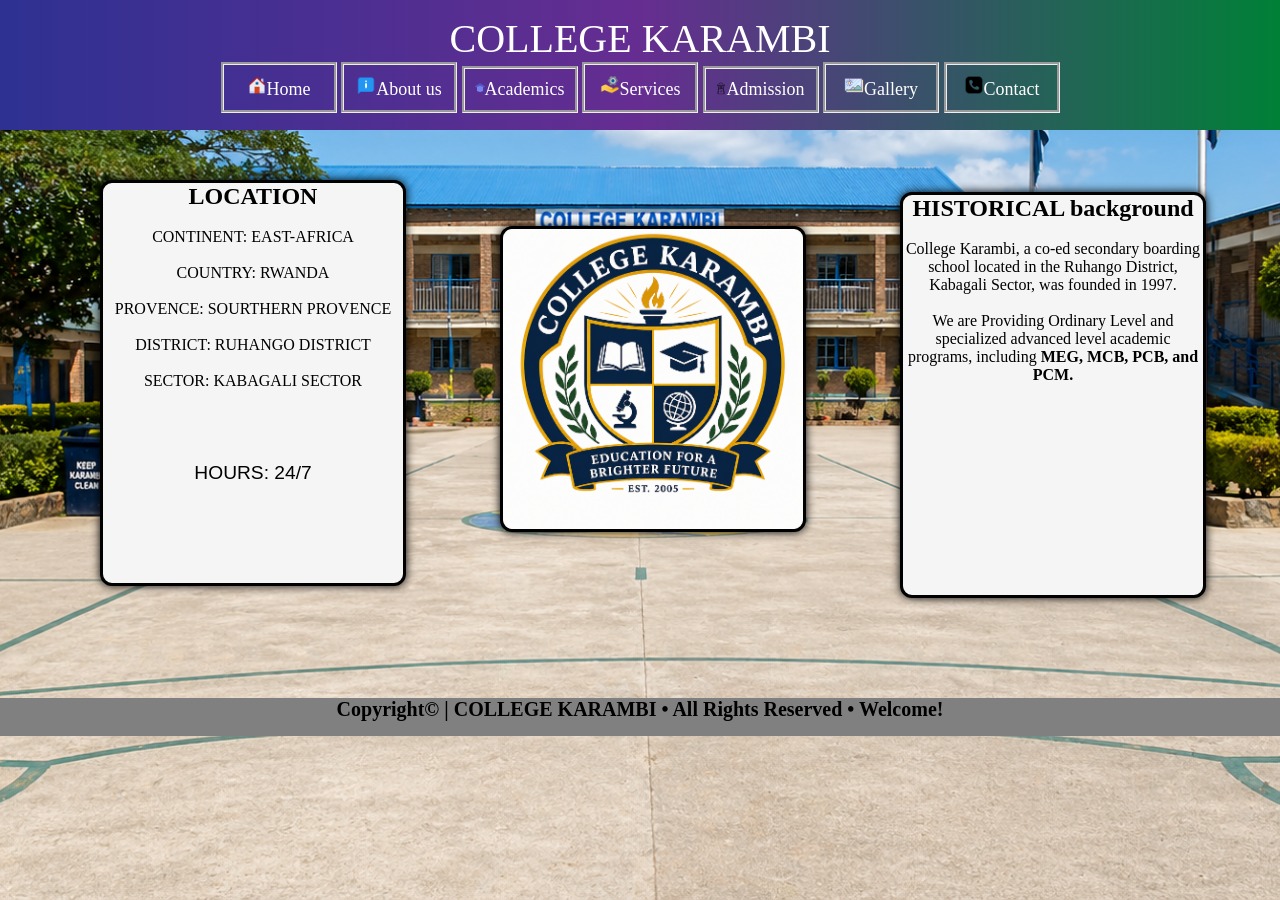
==== about.html @ 924c3f70 "Initial commit" ====
<!DOCTYPE html>
<html lang="en">
<head>
    <meta charset="UTF-8">
    <meta name="viewport" content="width=device-width, initial-scale=1.0">
    <title>About us</title>
    <link rel="stylesheet" type="text/css" href="index.css">
</head>
<body>
<header class="topbar">
 <div id="l3">
        <a href=""><p id="ck" class="fade-text">COLLEGE KARAMBI</p></a>
        <ul>
            <li><a href="index.html"><img src="assets/home.png" id="ig2">Home</a></li>
            <li><a href="about.html"><img src="assets/about.png" id="ig2">About us</a></li>
            <li><a href="academcs.html"><img src="assets/graduation.png" style="width: 10px; height: 14px;">Academics</a></li>
            <li><a href="services.html"><img src="assets/service.png" id="ig2">Services</a></li>
            <li><a href="admissions.html"><img src="assets/admission.png"  style="width: 10px; height: 14px;">Admission</a></li>
            <li><a href="gallery.html"><img src="assets/gallery.png" id="ig2">Gallery</a></li>
            <li><a href="contact.html"><img src="assets/phone.png" id="ig2">Contact</a></li>
        </ul>
        </header>
    </div>
    <div id="ab1">
<h2>LOCATION</h2><br>
<ul>
    <li>CONTINENT: EAST-AFRICA</li><br><br>
    <li>COUNTRY: RWANDA</li><br><br>
    <li>PROVENCE: SOURTHERN PROVENCE</li><br><br>
    <li>DISTRICT: RUHANGO DISTRICT</li><br><br>
    <li>SECTOR: KABAGALI SECTOR</li><br><br><br><br><br>
    <p style="font-size: larger; font-family:Verdana, Geneva, Tahoma, sans-serif ">HOURS: 24/7</p>
</ul>
    </div>
    <div class="ab2">
<img src="assets/logo.png" class="logo">
    </div>
    <div class="ab3">
     <h2>HISTORICAL background</h2><br>
College Karambi, a co-ed secondary boarding school located in the Ruhango District, Kabagali Sector, was founded in 1997.<br><br>
 We are Providing Ordinary Level and specialized advanced level academic programs, including <b> MEG, MCB, PCB, and PCM.</b>
    </div>
    <footer>
        <div id="so">
<b class="fo">Copyright&copy; | COLLEGE KARAMBI 
•
All Rights Reserved
•
Welcome!</b>
        </div>
    </footer>
</body>
</html>
---- index.css ----
body{
     background-image: url(assets/karambi.png);
     background-size: cover;
     background-position: center;
     background-repeat: no-repeat;
     background-attachment: fixed;
     padding-top: 130px;
 }
 *{
            margin: 0px;
            padding: 0px;
            text-decoration: none;
           
        }
        .first{
            background-color:gray;
            color: white;

        }
        
ul{
    list-style: none;
}
ul li{
    display: inline-block;
}
ul li a{
    width: 90px;
    padding: 10px;
    border-style:groove;
    display: block;
    text-align: center;
    color: white;
}
#l3 >a{
    font-size: 40px;
}
ul li a:hover{
    background-color:aqua;
    color: white;
    transition: 2s;
}
.topbar{
text-align: center;
padding:15px 20px;
background:linear-gradient(90deg,#2e3192,#662d91,#008037);
color:rgb(255, 252, 252);
font-size:18px;
height:100px;
position:fixed;
top:0;
left:0;
right:0;
z-index:1000;
}
#ck{color: white;
}
#so{
height:1cm;
background-color:grey;
text-align:center;
font-size:20px;
}
.fo{
margin-top:100px;
}
.fade-text {
  font-size: 2.5rem;
  animation: fadeInOut 4s ease-in-out infinite;
}

@keyframes fadeInOut {
  0%   { opacity: 0; }
  25%  { opacity: 1; }
  75%  { opacity: 1; }
  100% { opacity: 0; }
}
#m1{
    background-image: url(assets/home-bg.png);
    background-size: cover;
    background-position: center;
    background-repeat: no-repeat;
    width: 1000px;
    height: 350px;
    border-radius:12px;
    align-items:center;
    justify-content:center;
    text-align:center;
    border-style: solid;
    margin-top: 50px;
    margin-left: 150px;
    margin-bottom: 100px;
    box-shadow: 0 0 10px;
}
#gallery{
    background-color: whitesmoke;
    width: 1000px;
    border-radius:12px;
    border-style: solid;
    margin-top: 50px;
    margin-left: 150px;
    margin-bottom: 100px;
    box-shadow: 0 0 10px;
    padding: 20px;
    display: grid;
    grid-template-columns: repeat(3, 1fr);
    gap: 15px;
}
#gallery img{
    width: 100%;
    height: 220px;
    object-fit: cover;
    border-radius:12px;
    border-style: solid;
    display: block;
}
#student-form,
#trainer-form{
     background-color: rgba(245, 245, 245, 0.61);
     width: 600px;
     border-style: solid;
     border-radius:12px;
     text-align:left;
     box-shadow: 0 0 10px;
     margin-top: -799px;
     margin-left: 570px;
     margin-bottom: 100px;
     padding: 25px;
}
#student-form h2,
#trainer-form h2{
     text-align:center;
     margin-bottom: 20px;
}
#student-form label,
#trainer-form label{
     display:block;
     margin-top: 10px;
     font-weight: bold;
}
#student-form input,
#student-form select,
#student-form textarea,
#trainer-form input,
#trainer-form select,
#trainer-form textarea{
     width: 100%;
     padding: 10px;
     margin-top: 5px;
     border-style: solid;
     border-radius:8px;
     box-sizing: border-box;
}
#student-form button,
#trainer-form button{
     margin-top: 20px;
     padding: 10px;
     width: 100%;
     background:linear-gradient(90deg,#2e3192,#662d91,#008037);
     color: white;
     border-style: solid;
     border-radius:8px;
     font-size:18px;
     cursor: pointer;
}
#student-form button:hover,
#trainer-form button:hover{
     background-color:aqua;
}
#ab1{
     background-color: whitesmoke;
     width: 300px;
     height: 400px;
     border-style: solid;
     border-radius:12px;
     align-items:center;
     justify-content:center;
     text-align:center;
     box-shadow: 0 0 10px;
     margin-top: 50px;
     margin-left: 100px;
}
.ab2{
     background-color: whitesmoke;
     width: 300px;
     height: 300px;
     border-style: solid;
     border-radius:12px;
     margin-top: -360px;
     margin-left: 500px;
     margin-bottom: 100px;
     box-shadow: 0 0 10px;
}
.ab3{
     background-color: whitesmoke;
     width: 300px;
     height: 400px;
     border-style: solid;
     border-radius:12px;
     align-items:center;
     justify-content:center;
     text-align:center;
     margin-top: -440px;
     margin-left: 900px;
     margin-bottom: 100px;
     box-shadow: 0 0 10px;
}
#co1{
     background-color: whitesmoke;
     width: 300px;
     height: 400px;
     border-style: solid;
     border-radius:12px;
     align-items:center;
     justify-content:center;
     text-align:center;
     box-shadow: 0 0 10px;
     margin-top: 50px;
     margin-left: 100px;
}
#co2{
    background-color: whitesmoke;
     width: 300px;
     height: 400px;
     border-style: solid;
     border-radius:12px;
     align-items:center;
     justify-content:center;
     text-align:center;
     margin-top: -405px;
     margin-left: 800px;
     margin-bottom: 100px;
     box-shadow: 0 0 10px;
}
#m2{
     background-color: whitesmoke;
     width: 300px;
     height: 300px;
     border-style: solid;
     border-radius:12px;
     align-items:center;
     justify-content:center;
     text-align:center;
     margin-top: -90px;
     margin-left: 200px;
     margin-bottom: 100px;
     box-shadow: 0 0 10px;
}
#m3{
     background-color: whitesmoke;
     width: 300px;
     height: 300px;
     border-style: solid;
     border-radius:12px;
     align-items:center;
     justify-content:center;
     text-align:center;
     margin-top: -405px;
     margin-left: 800px;
     margin-bottom: 100px;
     box-shadow: 0 0 10px;
}
.student{
     background-color: whitesmoke;
     width: 300px;
     height: 300px;
     border-style: solid;
     border-radius:12px;
     margin-top: 80px;
     margin-left: 100px;
     margin-bottom: 100px;
     box-shadow: 0 0 10px;
}
.trainer{
     background-color: whitesmoke;
     width: 300px;
     height: 300px;
     border-style: solid;
     border-radius:12px;
     align-items:center;
     justify-content:center;
     text-align:center;
     margin-top: -400px;
     margin-left: 454px;
     margin-bottom: 100px;
     box-shadow: 0 0 10px;
}
#butt1{
    color:white;
    width: 300px;
    height: 50px;
    font-size: larger;
    border-radius: 9px;
    margin-top: -180px;
    background:linear-gradient(90deg,#2e3192,#662d91,#008037);
}
#butt2{
    color:white;
    font-size: larger;
    width: 250px;
    border-radius: 10px;
    margin-top: 150px;
    background:linear-gradient(90deg,#2e3192,#662d91,#008037);
}
#butt2:hover{
    background-color:aqua;
    color: white;
}
.logo{
     width: 300px;
     height: 300px;
     border-radius:12px;
}
#ig{
     width: 30px;
     height: 30px;
}
#ig2{
     width: 20px;
     height: 20px;
}
#button{
      background:linear-gradient(90deg,#2e3192,#662d91,#008037);
      color:white;
      font-size: larger;
      border-radius: 8px;
      width: 500px;
}
#error{
     color: red;
     font-weight: bold;
}
.employee{
     background-color: whitesmoke;
     width: 300px;
     height: 300px;
     border-style: solid;
     border-radius:12px;
     align-items:center;
     justify-content:center;
     text-align:center;
     margin-top: -404px;
     margin-left: 800px;
     margin-bottom: 100px;
     box-shadow: 0 0 10px;
}
.club{
     background-color: whitesmoke;
     width: 400px;
     height: 150px;
     border-style: solid;
     border-radius:12px;
     align-items:center;
     justify-content:center;
     text-align:center;
     margin-top: -70px;
     margin-left: 454px;
     margin-bottom: 60px;
     box-shadow: 0 0 10px;
}
.service-img{
     width: 300px;
     height: 300px;
     object-fit:cover;
     border-radius:12px 12px 0px 0px;
     display: block;
}
.club .service-img{
     width: 400px;
     height: 150px;
}
#sup{
    background-color: whitesmoke;
    width: 500px;
    height: 500px;
    border-radius:12px;
    align-items:center;
    justify-content:center;
    text-align:center;
    border-style: solid;
    margin-top: 50px;
    margin-left: 30px;
    margin-bottom: 100px;
    box-shadow: 0 0 10px;
}
#sup2{
    background-color: whitesmoke;
    width: 400px;
    height: 400px;
    border-radius:12px;
    align-items:center;
    justify-content:center;
    text-align:center;
    border-style: solid;
    margin-top: -602px;
    margin-left: 800px;
    margin-bottom: 150px;
    box-shadow: 0 0 10px;
}
#academic{
    background-color: whitesmoke;
    width: 350px;
    height: 350px;
    border-radius:12px;
    align-items:center;
    justify-content:center;
    text-align:center;
    border-style: solid;
    margin-top: 50px;
    margin-left: 100px;
    margin-bottom: 100px;
    box-shadow: 0 0 10px;
}
#academic2{
    background-color: whitesmoke;
    width: 350px;
    height: 350px;
    border-radius: 12px;
    align-items:center;
    justify-content:center;
    text-align:center;
    border-style: solid;
    margin-top: -457px;
    margin-left: 800px;
    margin-bottom: 100px;
    box-shadow: 0 0 10px;
}
#table2{
     margin-left: 70px;
     margin-top: 40px;
}
.guide1{
    background-color: rgb(245, 245, 245);
    width: 470px;
    height: 550px;
    border-radius:12px;
    align-items:center;
    justify-content:center;
    text-align:center;
    border-style: solid;
    margin-top: 50px;
    margin-left: 30px;
    margin-bottom: 100px;
    box-shadow: 0 0 10px;
}
#guide2{
    background-color: rgba(224, 83, 83, 0.897);
    width: 400px;
    height: 120px;
    border-radius:12px;
    align-items:center;
    justify-content:center;
    text-align:center;
    border-style: solid;
    margin-top: -80px;
    margin-left: 65px;
    margin-bottom: 100px;
    box-shadow: 0 0 10px;
}
.hero{
    height:400px;
    background:url("school.jpg");
    background-size:cover;
    background-position:center;
    display:flex;
    justify-content:center;
    align-items:center;
    text-align:center;
    color:white;
    margin-top: -110px;

}

.hero-text{
    background:rgba(0,0,0,0.5);
    padding:30px;
    border-radius:10px;
}

.hero h1{
    font-size:45px;
    margin-bottom:10px;
}

.hero p{
    font-size:20px;
}
.title{
    text-align:center;
    margin-top:50px;
    margin-bottom:30px;
    font-size:35px;
    color:#0b3d91;
}
.form-container{
    width:60%;
    margin:auto;
    background:rgba(255, 255, 255, 0.731);
    padding:30px;
    border-radius:10px;
    box-shadow:0px 0px 10px rgba(0,0,0,0.2);
    margin-top: -100px;
    margin-bottom: 100px;
}

form{
    display:grid;
    grid-template-columns:1fr 1fr;
    gap:20px;
}

input,
select,
textarea{
    padding:12px;
    border:1px solid gray;
    border-radius:5px;
    width:90%;
}

textarea{
    resize:none;
    height:100px;
}

.full{
    grid-column:1/3;
}

button{
    background:linear-gradient(90deg,#2e3192,#662d91,#008037);
    color:white;
    font-size: larger;
    border-radius: 8px;
    border:none;
    padding:15px;
    border-radius:5px;
    cursor:pointer;
    font-size:18px;
}

button:hover{
    background:#06245c;
}

/* CARDS */

.cards{
    width:90%;
    margin:auto;
    display:flex;
    gap:20px;
    flex-wrap:wrap;
    justify-content:center;
}
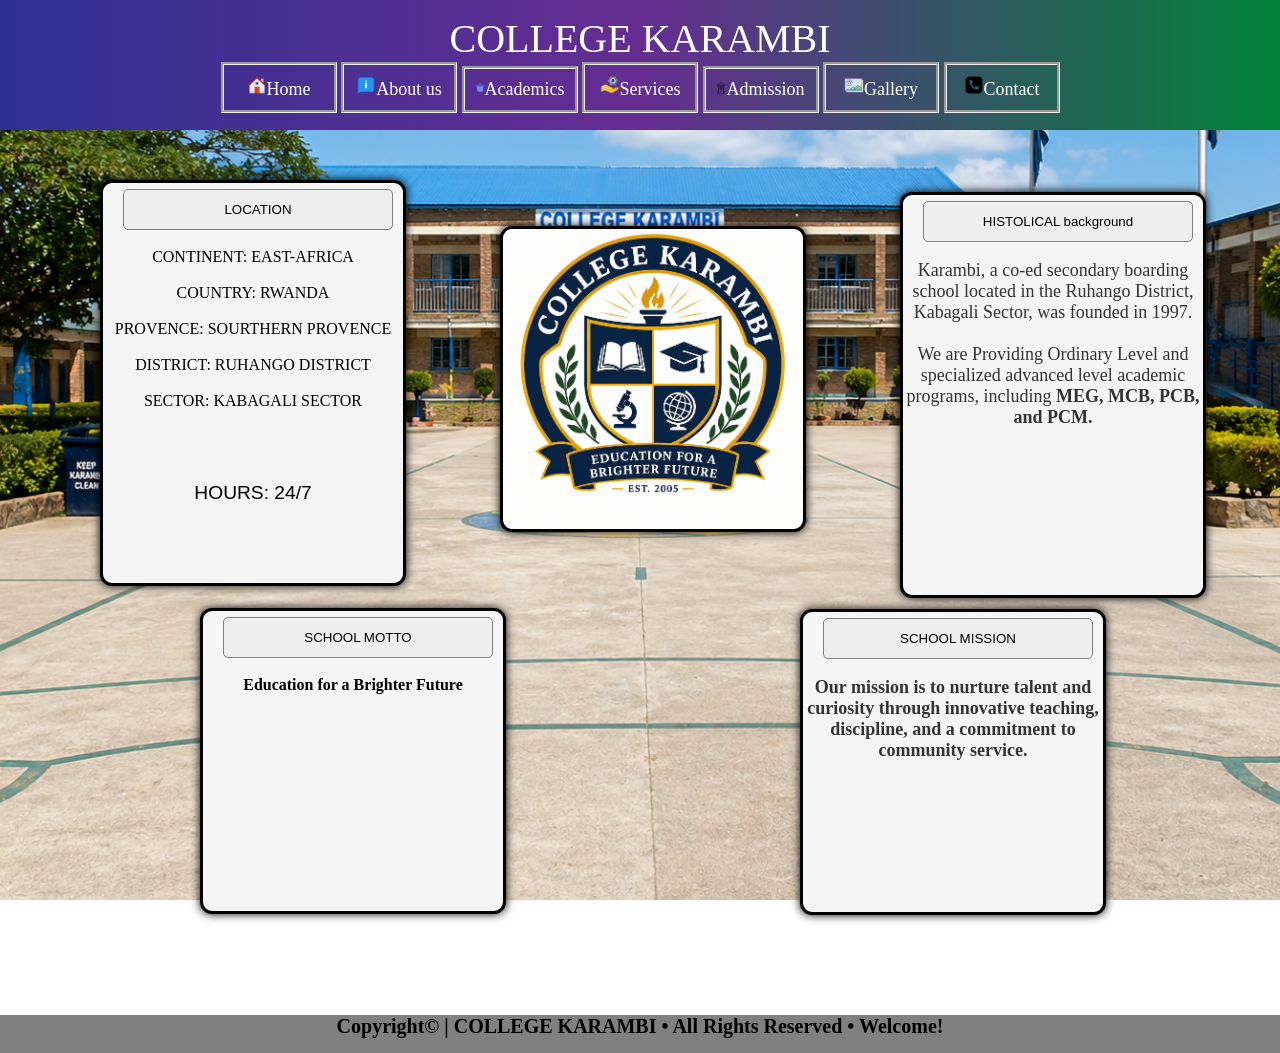
==== commit 8f827a9f: "Update website pages and assets" ====
--- a/about.html
+++ b/about.html
@@ -22,23 +22,32 @@
         </header>
     </div>
     <div id="ab1">
-<h2>LOCATION</h2><br>
+<input type="button" value="LOCATION" class="why11" style="margin-left: 10px;  margin-top: 6px;"><br><br>
 <ul>
     <li>CONTINENT: EAST-AFRICA</li><br><br>
     <li>COUNTRY: RWANDA</li><br><br>
     <li>PROVENCE: SOURTHERN PROVENCE</li><br><br>
     <li>DISTRICT: RUHANGO DISTRICT</li><br><br>
     <li>SECTOR: KABAGALI SECTOR</li><br><br><br><br><br>
-    <p style="font-size: larger; font-family:Verdana, Geneva, Tahoma, sans-serif ">HOURS: 24/7</p>
+    <p style="font-size: larger; font-family:Verdana, Geneva, Tahoma, sans-serif;" >HOURS: 24/7</p>
 </ul>
     </div>
     <div class="ab2">
 <img src="assets/logo.png" class="logo">
     </div>
     <div class="ab3">
-     <h2>HISTORICAL background</h2><br>
-College Karambi, a co-ed secondary boarding school located in the Ruhango District, Kabagali Sector, was founded in 1997.<br><br>
- We are Providing Ordinary Level and specialized advanced level academic programs, including <b> MEG, MCB, PCB, and PCM.</b>
+     <input type="button" value="HISTOLICAL background" class="why11" style="margin-left: 10px;  margin-top: 6px;"><br><br>
+<p style="font-size:18px;
+            color:#333;">Karambi, a co-ed secondary boarding school located in the Ruhango District, Kabagali Sector, was founded in 1997.<br><br>
+ We are Providing Ordinary Level and specialized advanced level academic programs, including <b> MEG, MCB, PCB, and PCM.</b></p>
+    </div>
+     <div id="m2">
+<input type="button" value="SCHOOL MOTTO" class="why11" style="margin-left: 10px;  margin-top: 6px;"><br><br>
+<h4>Education for a Brighter Future</h4>
+    </div>
+    <div id="m3">
+<input type="button" value="SCHOOL MISSION" class="why11" style="margin-left: 10px; margin-top: 6px;"><br><br>
+<h4 style="font-size:18px; color:#333;">Our mission is to nurture talent and curiosity through innovative teaching, discipline, and a commitment to community service.</h4>
     </div>
     <footer>
         <div id="so">
--- a/index.css
+++ b/index.css
@@ -353,7 +353,7 @@
      align-items:center;
      justify-content:center;
      text-align:center;
-     margin-top: -70px;
+     margin-top: -30px;
      margin-left: 454px;
      margin-bottom: 60px;
      box-shadow: 0 0 10px;
@@ -527,7 +527,7 @@
     grid-column:1/3;
 }
 
-button{
+#button{
     background:linear-gradient(90deg,#2e3192,#662d91,#008037);
     color:white;
     font-size: larger;
@@ -542,9 +542,6 @@
 button:hover{
     background:#06245c;
 }
-
-/* CARDS */
-
 .cards{
     width:90%;
     margin:auto;
@@ -552,4 +549,10 @@
     gap:20px;
     flex-wrap:wrap;
     justify-content:center;
-}+}
+.img111{
+    transition: 0.5s;
+}
+.img111:hover{
+    transform: scale(1.1);
+}
